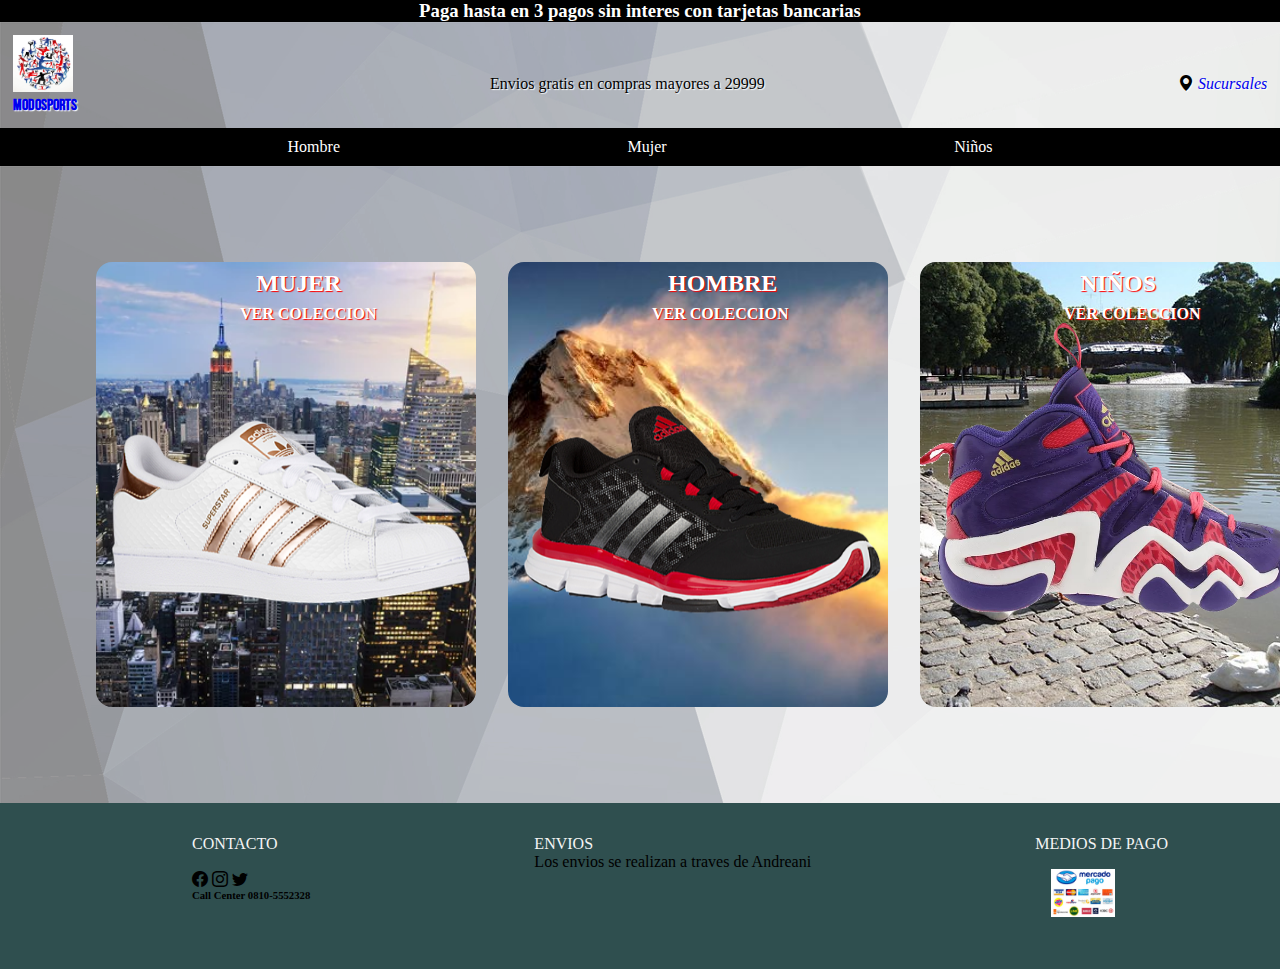
==== index.html @ 9e70523f "primer commit" ====
<!DOCTYPE html>
<html lang="en">
<head>
    <meta charset="UTF-8">
    <meta name="viewport" content="width=device-width, initial-scale=1.0">
    <title>ModoSports</title>
    <link rel="stylesheet" href="./css/style.css">
    <link rel="stylesheet" href="https://cdn.jsdelivr.net/npm/bootstrap-icons@1.10.5/font/bootstrap-icons.css">
    <link rel="shortcut icon" href="./imagenes/circulo-de-siluetas-de-deportes-dn007y.jpg" type="image/x-icon">
    
</head>
<body>

    <section>
        <div class="pagos">
            <h3>Paga hasta en 3 pagos sin interes con tarjetas bancarias</h3>
        </div>

        <header class="hero__header" >
            <div>
               <img  class="imagen_logo"   src="./imagenes/circulo-de-siluetas-de-deportes-dn007y.jpg" alt="" >
               <h4 class="logo"><a href="./index.html">ModoSports</a></h4>
            </div>   
            <p class="envios">Envios gratis en compras mayores a 29999</p>
            <i class="bi bi-geo-alt-fill">
            <a href="./pages/sucursales.html">Sucursales</a>
            </i>
        </header>
        
        <div >
           <nav >
              <ul class="menu">
                
                <li class="menu__item"><a href="./pages/hombre.html">Hombre</a></li>
                <li class="menu__item"><a href="./pages/mujer.html">Mujer</a></li>
                <li class="menu__item"><a href="./pages/ninios.html">Niños</a></li>
              </ul>
            </nav>
        </div>
            
    </section>
    <section class="grid">
      
      <div class="grid__item grid__item1">
         <h2>MUJER</h2>
         <h4><a href="./pages/mujer.html">VER COLECCION</a></h4>
         <img src="./imagenes/White-Golden-Adidas-Shoes-PNG.png" alt="" width="380">
      </div> 
      
      <div class="grid__item grid__item2">
        <h2>HOMBRE</h2>
        <h4><a href="./pages/hombre.html">VER COLECCION</a></h4>
        <img src="./imagenes/zapatilla hombre adidas.png" alt=""width="380">

      </div>
      <div class="grid__item grid__item3">
        <h2>NIÑOS</h2>
        <h4><a href="./pages/ninios.html">VER COLECCION</a></H4>
        <img src="./imagenes/zapa niño NIKE.webp" alt="" width="380">


      </div>
    </section>
    
    <footer class="piePagina">
        <div>
          <p>CONTACTO</p>
          <br>
          <i class="bi bi-facebook"></i>
          
          <i class="bi bi-instagram"></i>
          
          <i class="bi bi-twitter"></i>
          <h6>Call Center 0810-5552328</h6>
        </div>
        <div>
          <p>ENVIOS</p>
          <h5></h5>Los envios se realizan a traves de Andreani</h5>
        </div>
        <div >
          <p>MEDIOS DE PAGO</p>
          <img src="../imagenes/mercadopago.jpg" alt="medios de pago" class="mediosPago">
        </div>
        

    </footer>
  
    
</body>
</html>
---- css/style.css ----
@import url('https://fonts.googleapis.com/css2?family=Alfa+Slab+One&family=Bebas+Neue&display=swap');


*{
    margin: 0;
    padding: 0;
    box-sizing: border-box;
}


    
    


.pagos{
    background-color: black;
    color: white;
    display: flex;
    justify-content: center;
}

.hero__header{
    display: flex;
    justify-content: space-between;
    padding: 0.8em;
    background-image: url(../imagenes/84c1e40ea0e759e3f1505eb1788ddf3c_pattern.png);
    text-shadow: 1px 1px 1px white;
}

.imagen_logo{
    width: 60px;
}

.logo{
    font-family: 'Bebas Neue', sans-serif;
    
}
.hero__header a{
    text-decoration: none;
}

.hero__header a:hover{
    text-decoration: underline;
}
.envios{
    padding-top: 2.5rem;
}

i{
    padding-top: 2.5rem;
}
.menu{
    list-style-type: none;
    background-color:black;
    display: flex;
    flex-wrap: wrap;
    justify-content: space-evenly;
    padding-block: 10px;
    color: white;
    text-decoration: none;
    

}

.menu__item a{
    text-decoration: none;
    color: white;
}
.menu__item a:hover{
    text-decoration: underline;
}


 .hero__main{ 
     font-family: 'Bebas Neue', sans-serif; 
     background-image: url(../imagenes/84c1e40ea0e759e3f1505eb1788ddf3c_pattern.png);
     display: flex; 
     justify-content: space-around; 
     padding-block: 1rem; 
 } 
.articulos__item{
    list-style: none;
}


.localizacion{
    display: flex;
    margin-bottom: 10rem;
}
footer{
    background-color:darkslategray ; 
    padding-block: 2rem;
    padding-left: 5rem;
    

}
.lista__item{
    padding: 30px;
    margin-left: 20px;
    border:double; 
    list-style: none;
    margin-right: 8rem; 
    
}
.sucursales{
    
    padding-top: 1rem;
    padding-left: 3rem;
    display: flex;
    margin-left: 5rem;
    
}
main{
    background-image: url(../imagenes/84c1e40ea0e759e3f1505eb1788ddf3c_pattern.png);
    height: 100vh;
}

.mediosPago{
    height: 5rem;
    padding-top: 1rem;
    padding-left: 1rem;
    padding-bottom: 1rem;

}

.piePagina{
    display: flex;
    justify-content: space-around;

    
}

.piePagina p{
    color:whitesmoke;
}

.grid{
    padding: 6rem;
    display: grid;
    grid-template-columns: 1fr 1fr 1fr;
    grid-template-rows: 1fr;
    grid-template-areas: 
        "item1 item2 item3";
    gap: 2rem;
    background-image: url(../imagenes/84c1e40ea0e759e3f1505eb1788ddf3c_pattern.png);    
        
}
.grid__item{
    border-radius: 1rem;
    background-size: cover;
    background-position: center center;
    color:white;
    text-shadow: 1px 1px 1px  red;
    
    
    
    
    
    
}
.grid__item h2{
    padding-left: 10rem;
    padding-top: 0.5rem;
     
}


.grid__item h4{
    padding-left: 9rem;
    padding-top: 0.5rem;
     
}
.grid__item h4 a{
    text-decoration: none;
    color: white    ;
}
.grid__item h4 a:hover{
    text-decoration: underline;
}


.grid__item1{
    grid-area: item1;
    background-image: url(../imagenes/New\ York.webp);
    
    background-repeat: no-repeat;
    
}

.grid__item2{
    grid-area: item2;
    background-image: url(../imagenes/montaña.jpg);
    background-repeat: no-repeat;
}

.grid__item3{
    grid-area: item3;
    background-image: url(../imagenes/parque.jpg);
    background-repeat: no-repeat;
}

 .productos{
    padding: 6rem;
    padding-top: 1rem;
 }

 .calzado h3{
    padding-top: 2rem;
 }
 
.zapatilla{
    padding-left: 8rem;
    
}
.zapatilla img{
    max-width: 100%;
    
} 


.zapatillas{
    display: grid;
    grid-template-columns:1fr 1fr 1fr ;
    grid-template-rows:  1fr 1fr;
    text-align: center  ;
    
    
    
}
.indumentaria h3{
    padding-top: 2rem;
}


.campera{
    
    padding-top: 5rem;

    
}

.campera h5 {
    padding-top: 2.5rem;
}


.camperas{
    display: grid;
    grid-template-columns:1fr 1fr 1fr ;
    grid-template-rows:  1fr ;
    text-align: center  ;
    
}

.accesorios h3{
    padding-top: 1rem;
}


.accesorios{
    display: grid;
    grid-template-columns: 1fr 1fr ;
    grid-row: 1fr;
    gap: 5rem;
    padding-top: 5rem;
    
    
}
.gorra{
    padding-top: 5rem;
}
@media screen and (max-width:480px){
    .hero__header{
        flex-direction: column;   
    }
    .envios{
        padding-top: 1.5rem;
    }

    .sucursales{
        padding-top: 1.5rem;
    }
    .grid__item img{
        width: 270px;
    }
    .grid{
        display: flex;
        flex-direction: column;
    }

    .grid h2{
        padding-left: 7rem;
    }

    .grid__item h4{
        padding-left: 6rem;
    }

    .piePagina{
        flex-direction: column;
    }
    .localizacion{
        flex-direction: column;
    }

    iframe{
        width: 400px;
    }
    .localizacion iframe{
        margin: 3rem;
    }

    .localizacion ul{
        margin-left: 6rem;
    }
    
    
    


}
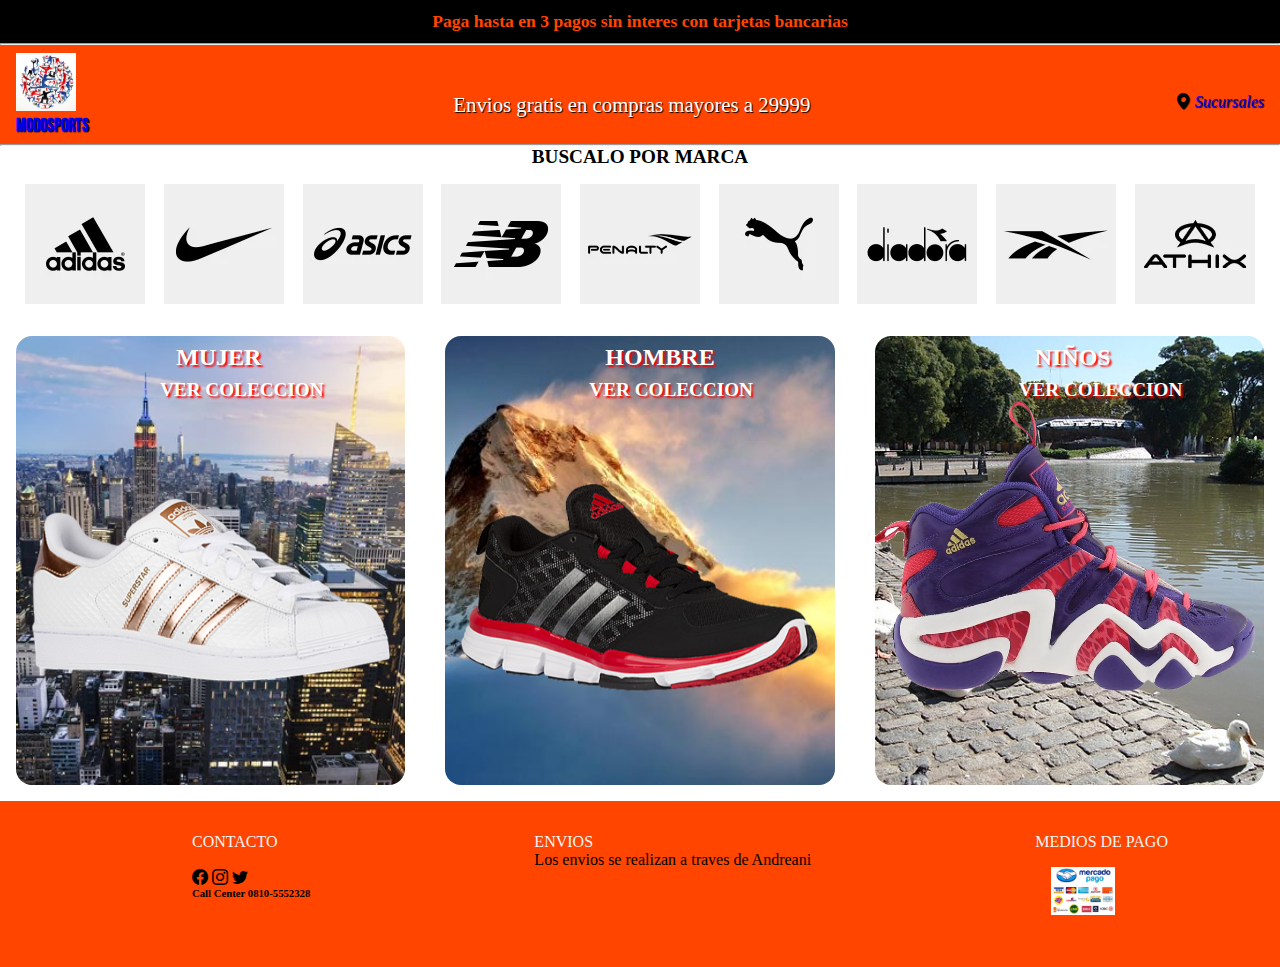
==== commit 7cb22886: "Paginas responsive" ====
--- a/index.html
+++ b/index.html
@@ -4,9 +4,11 @@
     <meta charset="UTF-8">
     <meta name="viewport" content="width=device-width, initial-scale=1.0">
     <title>ModoSports</title>
-    <link rel="stylesheet" href="./css/style.css">
+    <link href="https://cdn.jsdelivr.net/npm/bootstrap@5.3.1/dist/css/bootstrap.min.css" rel="stylesheet" integrity="sha384-4bw+/aepP/YC94hEpVNVgiZdgIC5+VKNBQNGCHeKRQN+PtmoHDEXuppvnDJzQIu9" crossorigin="anonymous">
+<script src="https://cdn.jsdelivr.net/npm/bootstrap@5.3.1/dist/js/bootstrap.bundle.min.js" integrity="sha384-HwwvtgBNo3bZJJLYd8oVXjrBZt8cqVSpeBNS5n7C8IVInixGAoxmnlMuBnhbgrkm" crossorigin="anonymous"></script>
     <link rel="stylesheet" href="https://cdn.jsdelivr.net/npm/bootstrap-icons@1.10.5/font/bootstrap-icons.css">
     <link rel="shortcut icon" href="./imagenes/circulo-de-siluetas-de-deportes-dn007y.jpg" type="image/x-icon">
+    <link rel="stylesheet" href="./css/style.css">
     
 </head>
 <body>
@@ -15,29 +17,41 @@
         <div class="pagos">
             <h3>Paga hasta en 3 pagos sin interes con tarjetas bancarias</h3>
         </div>
+        <hr>
 
         <header class="hero__header" >
             <div>
                <img  class="imagen_logo"   src="./imagenes/circulo-de-siluetas-de-deportes-dn007y.jpg" alt="" >
                <h4 class="logo"><a href="./index.html">ModoSports</a></h4>
-            </div>   
-            <p class="envios">Envios gratis en compras mayores a 29999</p>
+            </div>  
+            
+           <div>
+           <p class="envios">Envios gratis en compras mayores a 29999</p>
+
+           </div> 
             <i class="bi bi-geo-alt-fill">
             <a href="./pages/sucursales.html">Sucursales</a>
             </i>
-        </header>
-        
-        <div >
-           <nav >
-              <ul class="menu">
-                
-                <li class="menu__item"><a href="./pages/hombre.html">Hombre</a></li>
-                <li class="menu__item"><a href="./pages/mujer.html">Mujer</a></li>
-                <li class="menu__item"><a href="./pages/ninios.html">Niños</a></li>
-              </ul>
-            </nav>
-        </div>
-            
+          </header>
+      
+    </section>
+    <hr>
+    
+    
+    <main>
+      <h6>BUSCALO POR MARCA</h6>
+      
+
+      <section class="marcas">
+        <img src="./imagenes/brand-adidas___b12155abf3cb551be6678b3a6db08ded.webp"  alt="">
+        <img src="./imagenes/brand-nike___863d2cd6756ea1d85fcab2585d844c31.webp"   alt="">
+        <img src="./imagenes/brand-asics___3bf15a3db4a2c5b2fc422ed9b7a8dd3a.webp" alt="">
+        <img src="./imagenes/brand-new-balance___928d37bd577c6d4d474462215f73e265.webp" alt="">
+        <img src="./imagenes/brand-penalty___a4b1a82ad08aad4cd0b8fcea9ccb7852.webp" alt="">
+        <img src="./imagenes/brand-puma___07603bb8beb314907bd7c93842f35a1a.webp" alt="">
+        <img src="./imagenes/brand-diadora___4e1ebac782871401bb0b526226bccdd0.webp" alt="">
+        <img src="./imagenes/brand-reebok-classic___1877a905f2dc3d22cf933f3506d7f2d5.webp" alt="">
+        <img src="./imagenes/brand-athix___ff9c882f77cf6c385f939084f87fb6a3.webp" alt="">
     </section>
     <section class="grid">
       
@@ -60,8 +74,9 @@
 
 
       </div>
+      
     </section>
-    
+    </main>
     <footer class="piePagina">
         <div>
           <p>CONTACTO</p>
@@ -85,6 +100,6 @@
 
     </footer>
   
-    
+    <script src="https://cdn.jsdelivr.net/npm/bootstrap@5.3.1/dist/js/bootstrap.bundle.min.js" integrity="sha384-HwwvtgBNo3bZJJLYd8oVXjrBZt8cqVSpeBNS5n7C8IVInixGAoxmnlMuBnhbgrkm" crossorigin="anonymous"></script>   
 </body>
 </html>--- a/css/style.css
+++ b/css/style.css
@@ -9,23 +9,26 @@
 }
 
 
-    
-    
-
-
-.pagos{
+.pagos {
+    
+    
+    color:orangered;
+    display: flex;
+    justify-content: center;
+    padding: 0.7rem;
     background-color: black;
-    color: white;
-    display: flex;
-    justify-content: center;
+}
+.pagos h3{
+    font-size: 1.1rem;
 }
 
 .hero__header{
     display: flex;
     justify-content: space-between;
-    padding: 0.8em;
-    background-image: url(../imagenes/84c1e40ea0e759e3f1505eb1788ddf3c_pattern.png);
-    text-shadow: 1px 1px 1px white;
+    padding-inline: 1rem;
+    padding-block: 0.5rem;
+    background-color: orangered;
+    text-shadow: 1px 1px 1px black;
 }
 
 .imagen_logo{
@@ -34,6 +37,7 @@
 
 .logo{
     font-family: 'Bebas Neue', sans-serif;
+    font-size: 1.1rem;
     
 }
 .hero__header a{
@@ -45,6 +49,9 @@
 }
 .envios{
     padding-top: 2.5rem;
+    color: white;
+    font-size: 1.3rem;
+    
 }
 
 i{
@@ -70,15 +77,27 @@
 .menu__item a:hover{
     text-decoration: underline;
 }
-
-
- .hero__main{ 
+ 
+.hero__main{
+    display: flex;
+}
+
+
+ .hero__main > div{ 
      font-family: 'Bebas Neue', sans-serif; 
-     background-image: url(../imagenes/84c1e40ea0e759e3f1505eb1788ddf3c_pattern.png);
+     flex: 1;
      display: flex; 
+     flex-direction: row;
+     
      justify-content: space-around; 
      padding-block: 1rem; 
  } 
+.mercaderia{
+    display: grid;
+    grid-template-columns: 1fr 1fr 1fr;
+    gap:8rem;
+}
+ 
 .articulos__item{
     list-style: none;
 }
@@ -89,7 +108,7 @@
     margin-bottom: 10rem;
 }
 footer{
-    background-color:darkslategray ; 
+    background-color:orangered ; 
     padding-block: 2rem;
     padding-left: 5rem;
     
@@ -105,16 +124,13 @@
 }
 .sucursales{
     
-    padding-top: 1rem;
-    padding-left: 3rem;
+    padding-top: 2rem;
+    padding-left: 4rem;
     display: flex;
     margin-left: 5rem;
     
 }
-main{
-    background-image: url(../imagenes/84c1e40ea0e759e3f1505eb1788ddf3c_pattern.png);
-    height: 100vh;
-}
+
 
 .mediosPago{
     height: 5rem;
@@ -135,15 +151,27 @@
     color:whitesmoke;
 }
 
+main h6{
+    font-size: 1.2rem;
+    display: flex;
+    justify-content: center;
+}
+.marcas{
+    display: flex;
+    justify-content: space-around;
+    padding: 1rem;
+}
+
+
 .grid{
-    padding: 6rem;
+    padding: 1rem;
     display: grid;
     grid-template-columns: 1fr 1fr 1fr;
     grid-template-rows: 1fr;
     grid-template-areas: 
         "item1 item2 item3";
-    gap: 2rem;
-    background-image: url(../imagenes/84c1e40ea0e759e3f1505eb1788ddf3c_pattern.png);    
+    gap: 2.5rem;
+    /* background-image: url(../imagenes/84c1e40ea0e759e3f1505eb1788ddf3c_pattern.png);     */
         
 }
 .grid__item{
@@ -151,7 +179,7 @@
     background-size: cover;
     background-position: center center;
     color:white;
-    text-shadow: 1px 1px 1px  red;
+    text-shadow: 2px 2px 2px  red;
     
     
     
@@ -162,6 +190,7 @@
 .grid__item h2{
     padding-left: 10rem;
     padding-top: 0.5rem;
+    font-size: 1.5rem;
      
 }
 
@@ -169,6 +198,7 @@
 .grid__item h4{
     padding-left: 9rem;
     padding-top: 0.5rem;
+    font-size: 1.2rem;
      
 }
 .grid__item h4 a{
@@ -200,89 +230,85 @@
     background-repeat: no-repeat;
 }
 
- .productos{
-    padding: 6rem;
-    padding-top: 1rem;
- }
-
- .calzado h3{
+
+.productos{
+    padding-left:2.5rem ;
     padding-top: 2rem;
- }
- 
-.zapatilla{
-    padding-left: 8rem;
-    
-}
+    padding-bottom: 2rem;
+    
+    
+}
+
+.zapatillas{
+    
+    display: grid;
+    grid-template-columns: 1fr 1fr 1fr;
+}
+
 .zapatilla img{
-    max-width: 100%;
-    
-} 
-
-
-.zapatillas{
-    display: grid;
-    grid-template-columns:1fr 1fr 1fr ;
-    grid-template-rows:  1fr 1fr;
-    text-align: center  ;
-    
+    max-width: 200px;
+}
+
+.indumentaria{
+    padding-top: 2.5rem;
+    padding-bottom: 2.5rem;
+}
+.campera img{
+    max-width: 200px;
     
     
 }
 .indumentaria h3{
     padding-top: 2rem;
-}
-
-
-.campera{
-    
-    padding-top: 5rem;
-
-    
-}
-
-.campera h5 {
+    padding-bottom: 2rem;
+} 
+.camperas{
+    display: grid;
+    grid-template-columns: 1fr 1fr 1fr;
+}
+
+.accesorios{
     padding-top: 2.5rem;
-}
-
-
-.camperas{
-    display: grid;
-    grid-template-columns:1fr 1fr 1fr ;
-    grid-template-rows:  1fr ;
-    text-align: center  ;
-    
-}
-
-.accesorios h3{
-    padding-top: 1rem;
-}
-
-
-.accesorios{
-    display: grid;
-    grid-template-columns: 1fr 1fr ;
-    grid-row: 1fr;
-    gap: 5rem;
-    padding-top: 5rem;
-    
-    
-}
-.gorra{
-    padding-top: 5rem;
-}
+    padding-bottom: 2.5rem;
+    
+}
+
+
+
+.gorras{
+    display: grid;
+    grid-template-columns: 1fr 1fr 1fr;
+    
+}   
+    
+.gorra img{
+    max-width: 200px;
+    
+    
+}
+
+
+
 @media screen and (max-width:480px){
     .hero__header{
-        flex-direction: column;   
-    }
+        flex-direction: row; 
+        
+    }
+    .pagos h3{
+        font-size: 13px;
+    }
+    
     .envios{
         padding-top: 1.5rem;
+        font-size: 0.75rem;
     }
 
     .sucursales{
         padding-top: 1.5rem;
     }
     .grid__item img{
-        width: 270px;
+        
+        padding-left: 6rem;
     }
     .grid{
         display: flex;
@@ -290,11 +316,11 @@
     }
 
     .grid h2{
-        padding-left: 7rem;
-    }
-
-    .grid__item h4{
-        padding-left: 6rem;
+        padding-left:11rem;
+    }
+
+    .grid__item  h4{
+        padding-left: 10rem;
     }
 
     .piePagina{
@@ -314,9 +340,38 @@
     .localizacion ul{
         margin-left: 6rem;
     }
-    
-    
-    
-
-
-}+    .marcas{
+        display:grid;
+        grid-template-columns: 1fr 1fr 1fr;
+        row-gap: 1rem;
+    }
+    .hero__main {
+        display:grid;
+        
+        
+    } 
+    .mercaderia{
+        gap: 0;
+    }
+    .zapatillas{
+        display: grid;
+        grid-template-columns: 1fr 1fr;
+    }
+    .camperas{
+        display: grid;
+        grid-template-columns: 1fr 1fr;
+    }
+    .hero__main img{
+        max-width: 480px ;
+    }
+
+}
+
+        
+        
+        
+        
+        
+
+    
+
